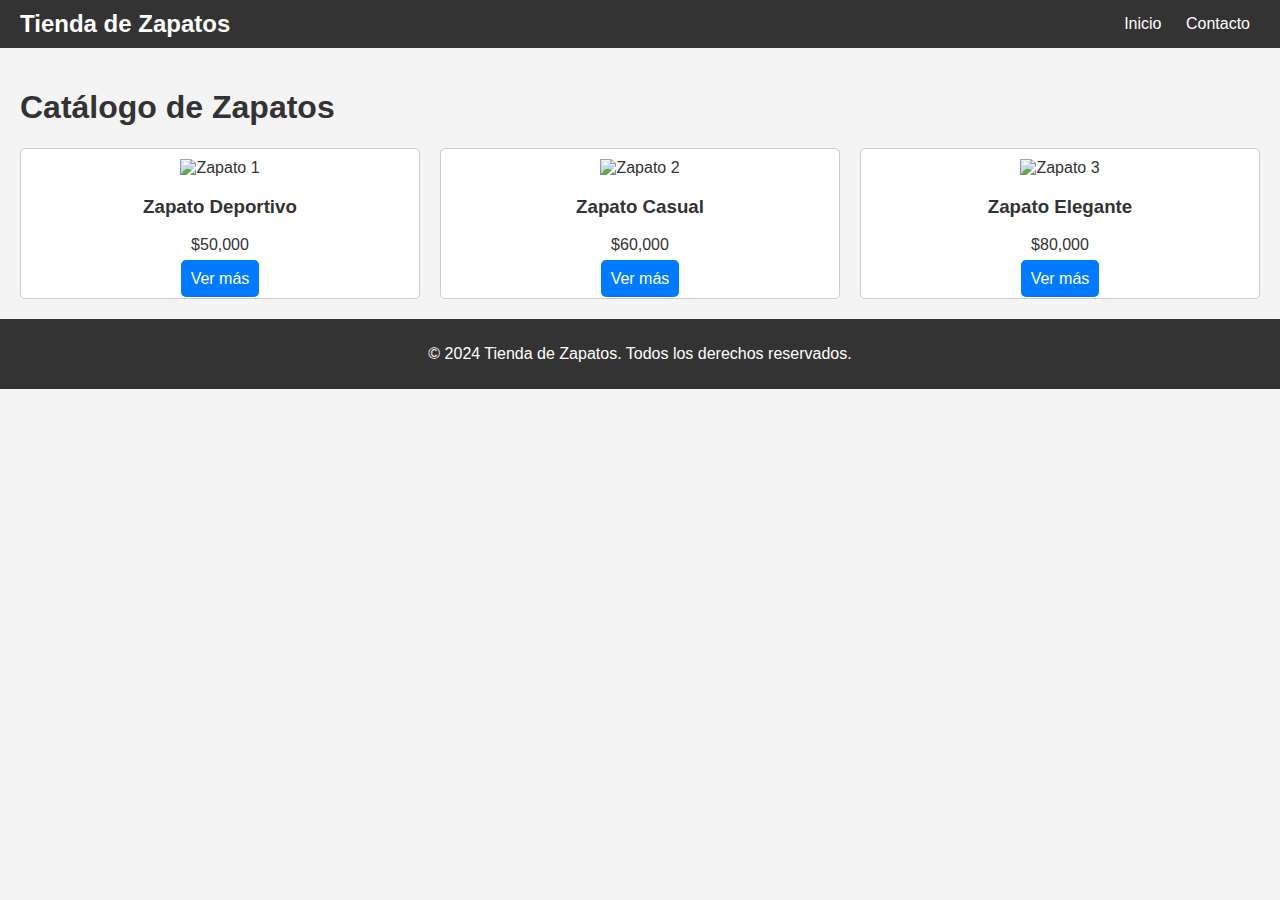
==== index.html @ 7c9fb618 "holi" ====
<!DOCTYPE html>
<html lang="es">
<head>
  <meta charset="UTF-8">
  <meta name="viewport" content="width=device-width, initial-scale=1.0">
  <title>Tienda de Zapatos</title>
  <link rel="stylesheet" href="style.css">
</head>
<body>
  <header>
    <div class="logo">Tienda de Zapatos</div>
    <nav>
      <a href="index.html">Inicio</a>
      <a href="contacto.html">Contacto</a>
    </nav>
  </header>
  <main>
    <h1>Catálogo de Zapatos</h1>
    <div class="product-grid">
      <!-- Producto 1 -->
      <div class="product-card">
        <img src="https://via.placeholder.com/150" alt="Zapato 1">
        <h3>Zapato Deportivo</h3>
        <p>$50,000</p>
        <a href="detalle.html" class="btn">Ver más</a>
      </div>
      <!-- Producto 2 -->
      <div class="product-card">
        <img src="https://via.placeholder.com/150" alt="Zapato 2">
        <h3>Zapato Casual</h3>
        <p>$60,000</p>
        <a href="detalle.html" class="btn">Ver más</a>
      </div>
      <!-- Producto 3 -->
      <div class="product-card">
        <img src="https://via.placeholder.com/150" alt="Zapato 3">
        <h3>Zapato Elegante</h3>
        <p>$80,000</p>
        <a href="detalle.html" class="btn">Ver más</a>
      </div>
    </div>
  </main>
  <footer>
    <p>&copy; 2024 Tienda de Zapatos. Todos los derechos reservados.</p>
  </footer>
</body>
</html>
---- style.css ----
body {
    font-family: Arial, sans-serif;
    margin: 0;
    padding: 0;
    background-color: #f4f4f4;
    color: #333;
  }
  
  header {
    background: #333;
    color: white;
    padding: 10px 20px;
    display: flex;
    justify-content: space-between;
    align-items: center;
  }
  
  header .logo {
    font-size: 24px;
    font-weight: bold;
  }
  
  header nav a {
    color: white;
    margin: 0 10px;
    text-decoration: none;
  }
  
  header nav a:hover {
    text-decoration: underline;
  }
  
  main {
    padding: 20px;
  }
  
  .product-grid {
    display: grid;
    grid-template-columns: repeat(auto-fit, minmax(200px, 1fr));
    gap: 20px;
  }
  
  .product-card {
    background: white;
    border: 1px solid #ccc;
    border-radius: 5px;
    padding: 10px;
    text-align: center;
  }
  
  .product-card img {
    max-width: 100%;
    height: auto;
  }
  
  .product-card .btn {
    background: #007BFF;
    color: white;
    padding: 10px;
    border: none;
    border-radius: 5px;
    text-decoration: none;
    cursor: pointer;
  }
  
  .product-card .btn:hover {
    background: #0056b3;
  }
  
  .product-detail {
    display: flex;
    gap: 20px;
  }
  
  footer {
    background: #333;
    color: white;
    text-align: center;
    padding: 10px 0;
  }
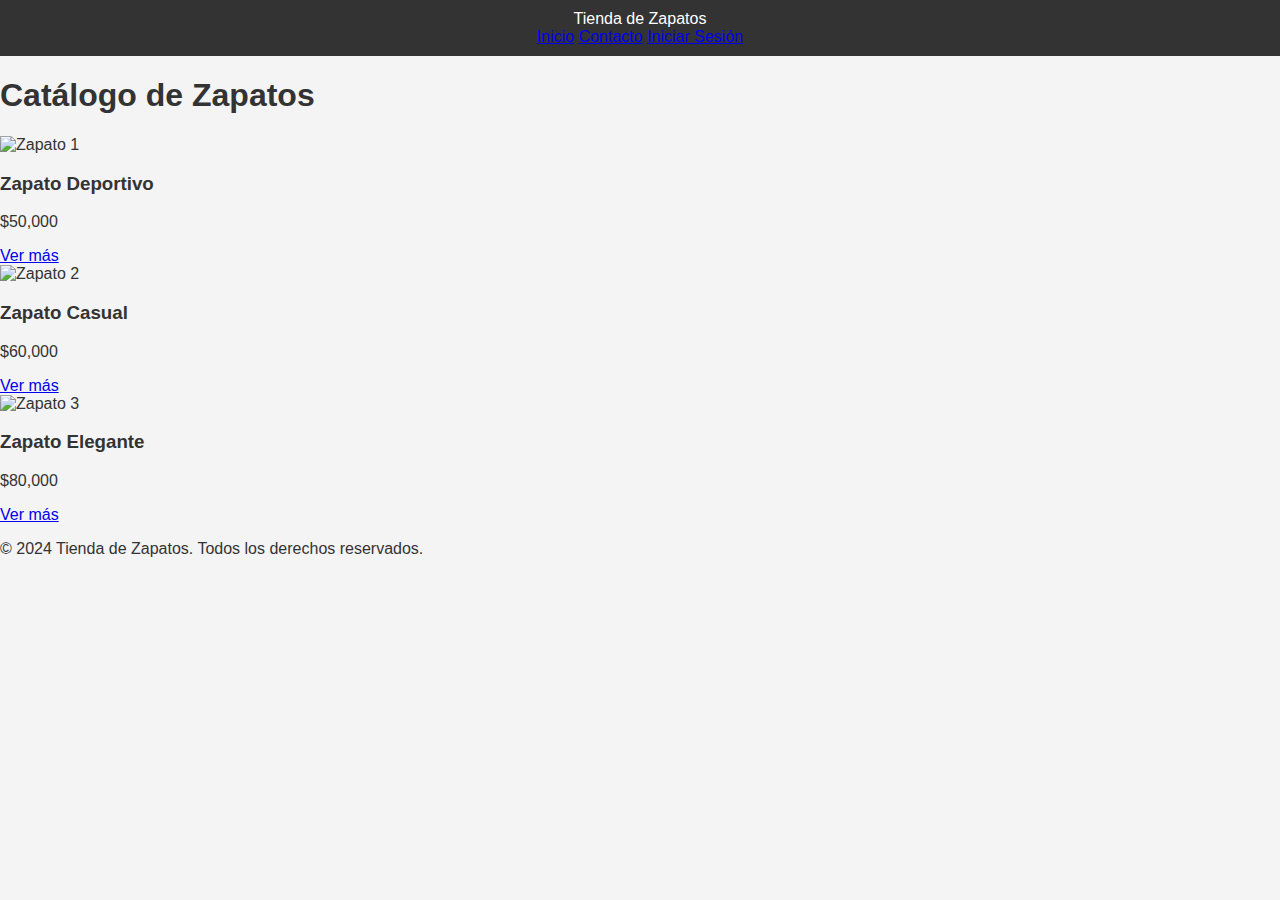
==== commit 1fcf4a0c: "Update index.html" ====
--- a/index.html
+++ b/index.html
@@ -12,6 +12,7 @@
     <nav>
       <a href="index.html">Inicio</a>
       <a href="contacto.html">Contacto</a>
+      <a href="login.html">Iniciar Sesión</a> <!-- Enlace agregado aquí -->
     </nav>
   </header>
   <main>
@@ -45,3 +46,4 @@
   </footer>
 </body>
 </html>
+
--- a/style.css
+++ b/style.css
@@ -9,73 +9,89 @@
   header {
     background: #333;
     color: white;
-    padding: 10px 20px;
-    display: flex;
-    justify-content: space-between;
-    align-items: center;
-  }
-  
-  header .logo {
-    font-size: 24px;
-    font-weight: bold;
-  }
-  
-  header nav a {
-    color: white;
-    margin: 0 10px;
-    text-decoration: none;
-  }
-  
-  header nav a:hover {
-    text-decoration: underline;
-  }
-  
-  main {
-    padding: 20px;
-  }
-  
-  .product-grid {
-    display: grid;
-    grid-template-columns: repeat(auto-fit, minmax(200px, 1fr));
-    gap: 20px;
-  }
-  
-  .product-card {
-    background: white;
-    border: 1px solid #ccc;
-    border-radius: 5px;
-    padding: 10px;
-    text-align: center;
-  }
-  
-  .product-card img {
-    max-width: 100%;
-    height: auto;
-  }
-  
-  .product-card .btn {
-    background: #007BFF;
-    color: white;
-    padding: 10px;
-    border: none;
-    border-radius: 5px;
-    text-decoration: none;
-    cursor: pointer;
-  }
-  
-  .product-card .btn:hover {
-    background: #0056b3;
-  }
-  
-  .product-detail {
-    display: flex;
-    gap: 20px;
-  }
-  
-  footer {
-    background: #333;
+   body {
+  font-family: Arial, sans-serif;
+  margin: 0;
+  padding: 0;
+  background-color: #f4f4f4;
+  color: #333;
+}
+
+header {
+  background: #333;
+  color: white;
+  padding: 10px 20px;
+  display: flex;
+  justify-content: space-between;
+  align-items: center;
+}
+
+header .logo {
+  font-size: 24px;
+  font-weight: bold;
+}
+
+header nav a {
+  color: white;
+  margin: 0 10px;
+  text-decoration: none;
+}
+
+header nav a:hover {
+  text-decoration: underline;
+}
+
+main {
+  padding: 20px;
+}
+
+.product-grid {
+  display: grid;
+  grid-template-columns: repeat(auto-fit, minmax(200px, 1fr));
+  gap: 20px;
+}
+
+.product-card {
+  background: white;
+  border: 1px solid #ccc;
+  border-radius: 5px;
+  padding: 10px;
+  text-align: center;
+}
+
+.product-card img {
+  max-width: 100%;
+  height: auto;
+}
+
+.product-card .btn {
+  background: #007BFF;
+  color: white;
+  padding: 10px;
+  border: none;
+  border-radius: 5px;
+  text-decoration: none;
+  cursor: pointer;
+}
+
+.product-card .btn:hover {
+  background: #0056b3;
+}
+
+.product-detail {
+  display: flex;
+  gap: 20px;
+}
+
+footer {
+  background: #333;
+  color: white;
+  text-align: center;
+  padding: 10px 0;
+}
+
     color: white;
     text-align: center;
     padding: 10px 0;
   }
-  +  
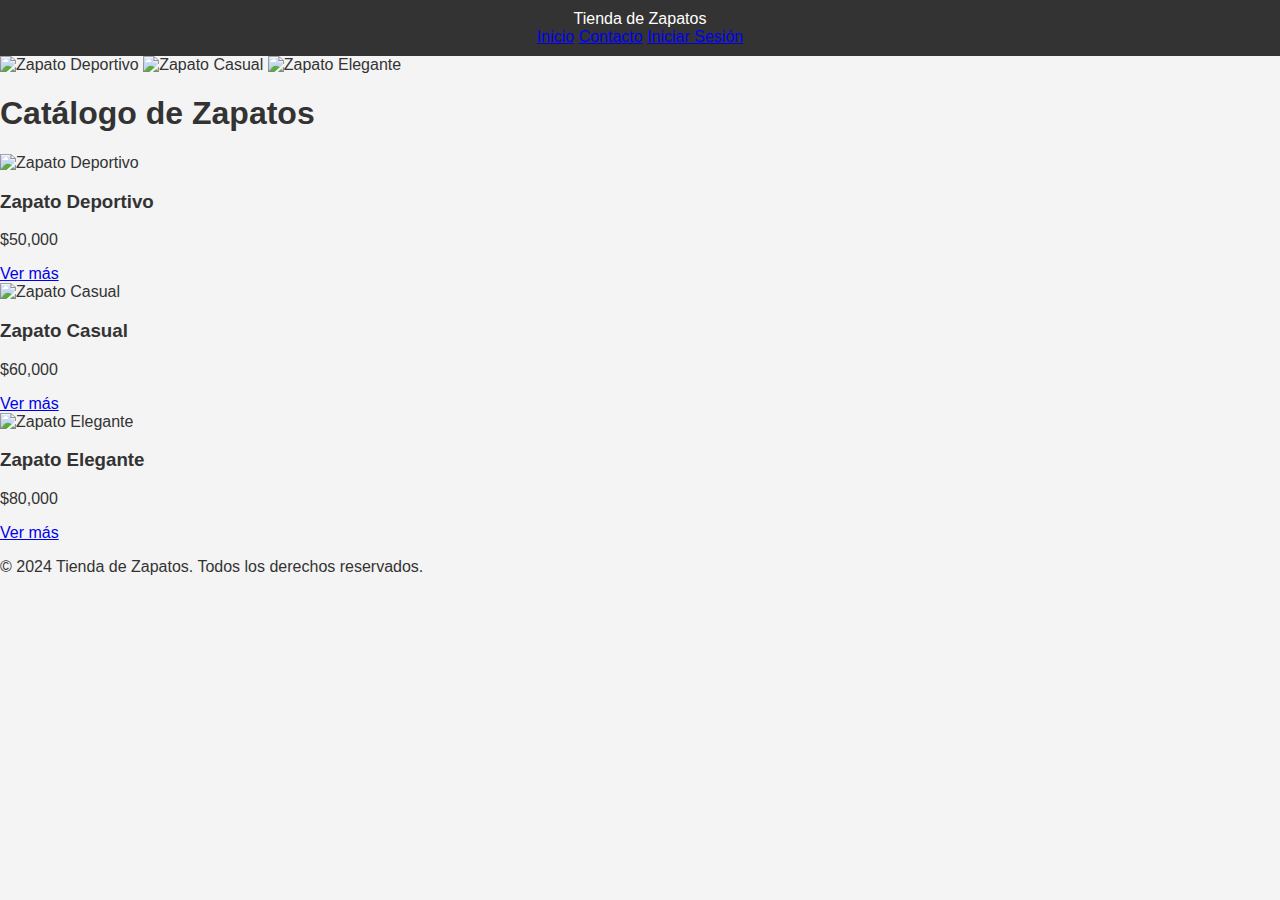
==== commit 2a54a67f: "Update index.html" ====
--- a/index.html
+++ b/index.html
@@ -5,42 +5,59 @@
   <meta name="viewport" content="width=device-width, initial-scale=1.0">
   <title>Tienda de Zapatos</title>
   <link rel="stylesheet" href="style.css">
+  <link href="https://fonts.googleapis.com/css2?family=Poppins:wght@300;400;600&display=swap" rel="stylesheet">
 </head>
 <body>
+  <!-- Encabezado -->
   <header>
     <div class="logo">Tienda de Zapatos</div>
     <nav>
       <a href="index.html">Inicio</a>
       <a href="contacto.html">Contacto</a>
-      <a href="login.html">Iniciar Sesión</a> <!-- Enlace agregado aquí -->
+      <a href="login.html">Iniciar Sesión</a>
     </nav>
   </header>
+
+  <!-- Carrusel -->
   <main>
-    <h1>Catálogo de Zapatos</h1>
-    <div class="product-grid">
-      <!-- Producto 1 -->
-      <div class="product-card">
-        <img src="https://via.placeholder.com/150" alt="Zapato 1">
-        <h3>Zapato Deportivo</h3>
-        <p>$50,000</p>
-        <a href="detalle.html" class="btn">Ver más</a>
-      </div>
-      <!-- Producto 2 -->
-      <div class="product-card">
-        <img src="https://via.placeholder.com/150" alt="Zapato 2">
-        <h3>Zapato Casual</h3>
-        <p>$60,000</p>
-        <a href="detalle.html" class="btn">Ver más</a>
-      </div>
-      <!-- Producto 3 -->
-      <div class="product-card">
-        <img src="https://via.placeholder.com/150" alt="Zapato 3">
-        <h3>Zapato Elegante</h3>
-        <p>$80,000</p>
-        <a href="detalle.html" class="btn">Ver más</a>
+    <div class="carousel">
+      <div class="carousel-images">
+        <img src="zapatos1.jpg" alt="Zapato Deportivo">
+        <img src="zapatos2.jpg" alt="Zapato Casual">
+        <img src="zapatos3.jpg" alt="Zapato Elegante">
       </div>
     </div>
+
+    <!-- Catálogo de productos -->
+    <section class="catalogo">
+      <h1>Catálogo de Zapatos</h1>
+      <div class="product-grid">
+        <!-- Producto 1 -->
+        <div class="product-card">
+          <img src="https://via.placeholder.com/300" alt="Zapato Deportivo">
+          <h3>Zapato Deportivo</h3>
+          <p>$50,000</p>
+          <a href="detalle.html" class="btn">Ver más</a>
+        </div>
+        <!-- Producto 2 -->
+        <div class="product-card">
+          <img src="https://via.placeholder.com/300" alt="Zapato Casual">
+          <h3>Zapato Casual</h3>
+          <p>$60,000</p>
+          <a href="detalle.html" class="btn">Ver más</a>
+        </div>
+        <!-- Producto 3 -->
+        <div class="product-card">
+          <img src="https://via.placeholder.com/300" alt="Zapato Elegante">
+          <h3>Zapato Elegante</h3>
+          <p>$80,000</p>
+          <a href="detalle.html" class="btn">Ver más</a>
+        </div>
+      </div>
+    </section>
   </main>
+
+  <!-- Pie de página -->
   <footer>
     <p>&copy; 2024 Tienda de Zapatos. Todos los derechos reservados.</p>
   </footer>
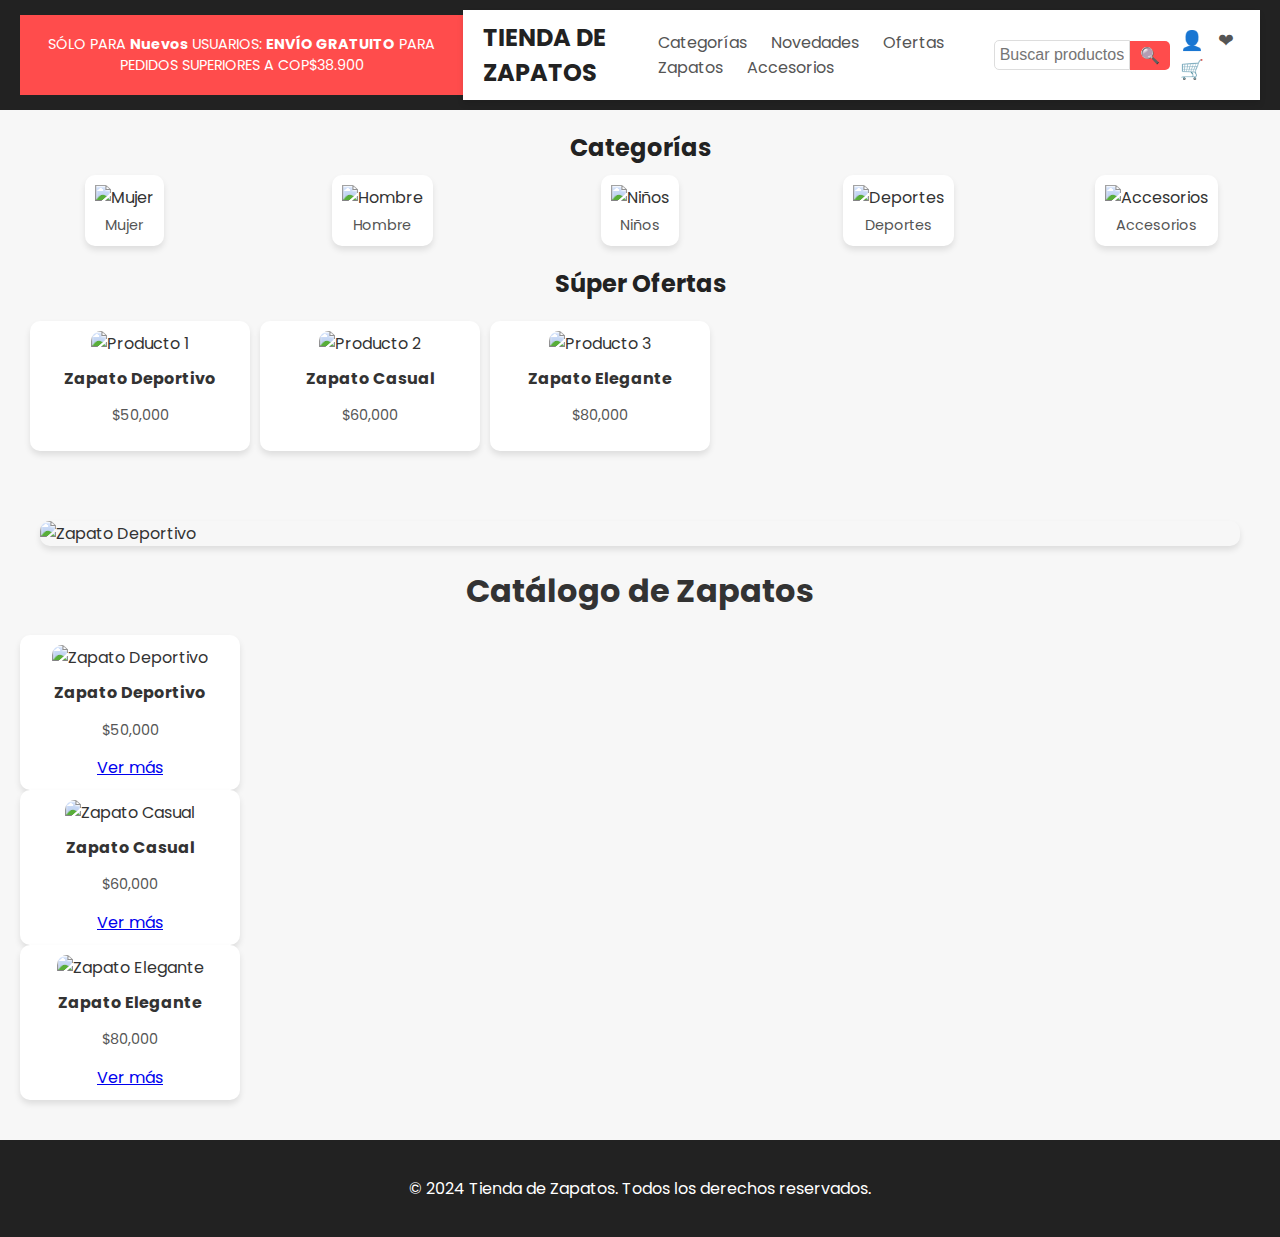
==== commit 00477118: "Update index.html" ====
--- a/index.html
+++ b/index.html
@@ -10,13 +10,75 @@
 <body>
   <!-- Encabezado -->
   <header>
-    <div class="logo">Tienda de Zapatos</div>
-    <nav>
-      <a href="index.html">Inicio</a>
-      <a href="contacto.html">Contacto</a>
-      <a href="login.html">Iniciar Sesión</a>
-    </nav>
+    <div class="header-top">
+      <p>SÓLO PARA <span>Nuevos</span> USUARIOS: <strong>ENVÍO GRATUITO</strong> PARA PEDIDOS SUPERIORES A COP$38.900</p>
+    </div>
+    <div class="header-main">
+      <div class="logo">Tienda de Zapatos</div>
+      <nav>
+        <a href="#">Categorías</a>
+        <a href="#">Novedades</a>
+        <a href="#">Ofertas</a>
+        <a href="#">Zapatos</a>
+        <a href="#">Accesorios</a>
+      </nav>
+      <div class="search-bar">
+        <input type="text" placeholder="Buscar productos...">
+        <button>🔍</button>
+      </div>
+      <div class="user-actions">
+        <a href="login.html">👤</a>
+        <a href="#">❤</a>
+        <a href="#">🛒</a>
+      </div>
+    </div>
   </header>
+  <section class="categories">
+    <h2>Categorías</h2>
+    <div class="category-grid">
+      <div class="category-item">
+        <img src="https://via.placeholder.com/100" alt="Mujer">
+        <p>Mujer</p>
+      </div>
+      <div class="category-item">
+        <img src="https://via.placeholder.com/100" alt="Hombre">
+        <p>Hombre</p>
+      </div>
+      <div class="category-item">
+        <img src="https://via.placeholder.com/100" alt="Niños">
+        <p>Niños</p>
+      </div>
+      <div class="category-item">
+        <img src="https://via.placeholder.com/100" alt="Deportes">
+        <p>Deportes</p>
+      </div>
+      <div class="category-item">
+        <img src="https://via.placeholder.com/100" alt="Accesorios">
+        <p>Accesorios</p>
+      </div>
+    </div>
+  </section>
+  <section class="featured">
+    <h2>Súper Ofertas</h2>
+    <div class="featured-carousel">
+      <div class="product-card">
+        <img src="https://via.placeholder.com/200" alt="Producto 1">
+        <h3>Zapato Deportivo</h3>
+        <p>$50,000</p>
+      </div>
+      <div class="product-card">
+        <img src="https://via.placeholder.com/200" alt="Producto 2">
+        <h3>Zapato Casual</h3>
+        <p>$60,000</p>
+      </div>
+      <div class="product-card">
+        <img src="https://via.placeholder.com/200" alt="Producto 3">
+        <h3>Zapato Elegante</h3>
+        <p>$80,000</p>
+      </div>
+    </div>
+  </section>
+  
 
   <!-- Carrusel -->
   <main>
@@ -63,4 +125,3 @@
   </footer>
 </body>
 </html>
-
--- a/style.css
+++ b/style.css
@@ -1,24 +1,14 @@
+/* General */
 body {
-    font-family: Arial, sans-serif;
-    margin: 0;
-    padding: 0;
-    background-color: #f4f4f4;
-    color: #333;
-  }
-  
-  header {
-    background: #333;
-    color: white;
-   body {
-  font-family: Arial, sans-serif;
+  font-family: 'Poppins', sans-serif;
   margin: 0;
   padding: 0;
-  background-color: #f4f4f4;
+  background-color: #f7f7f7; /* Fondo gris claro */
   color: #333;
 }
 
 header {
-  background: #333;
+  background-color: #222;
   color: white;
   padding: 10px 20px;
   display: flex;
@@ -27,71 +17,300 @@
 }
 
 header .logo {
-  font-size: 24px;
+  font-size: 1.5rem;
   font-weight: bold;
+  text-transform: uppercase;
 }
 
 header nav a {
   color: white;
+  text-decoration: none;
+  margin-left: 20px;
+  font-size: 1rem;
+  transition: color 0.3s ease;
+}
+
+header nav a:hover {
+  color: #ff4081; /* Color rosa vibrante */
+}
+
+main {
+  padding: 20px;
+}
+
+h1, h2 {
+  text-align: center;
+  margin-bottom: 20px;
+}
+
+/* Botones */
+button {
+  background-color: #ff4081;
+  color: white;
+  border: none;
+  padding: 10px 20px;
+  font-size: 1rem;
+  border-radius: 5px;
+  cursor: pointer;
+  transition: background-color 0.3s ease;
+}
+
+button:hover {
+  background-color: #e83770;
+}
+
+/* Tablas */
+table {
+  width: 100%;
+  border-collapse: collapse;
+  margin: 20px 0;
+  box-shadow: 0px 4px 6px rgba(0, 0, 0, 0.1);
+}
+
+table th, table td {
+  padding: 10px 15px;
+  text-align: left;
+  border-bottom: 1px solid #ddd;
+}
+
+table th {
+  background-color: #ff4081;
+  color: white;
+  text-transform: uppercase;
+}
+
+table tr:hover {
+  background-color: #f5f5f5;
+}
+
+/* Inputs */
+input[type="text"], input[type="email"], input[type="password"] {
+  width: 100%;
+  padding: 10px;
+  margin: 10px 0;
+  border: 1px solid #ddd;
+  border-radius: 5px;
+}
+
+input:focus {
+  border-color: #ff4081;
+  outline: none;
+}
+
+/* Footer */
+footer {
+  background-color: #222;
+  color: white;
+  text-align: center;
+  padding: 20px 0;
+  margin-top: 20px;
+}
+.carousel {
+  width: 100%;
+  max-width: 1200px;
+  margin: 20px auto;
+  overflow: hidden;
+  border-radius: 10px;
+  box-shadow: 0px 4px 6px rgba(0, 0, 0, 0.1);
+}
+
+.carousel-images {
+  display: flex;
+  animation: slide 10s infinite;
+}
+
+.carousel-images img {
+  width: 100%;
+  flex-shrink: 0;
+}
+
+@keyframes slide {
+  0%, 33% {
+    transform: translateX(0);
+  }
+  34%, 66% {
+    transform: translateX(-100%);
+  }
+  67%, 100% {
+    transform: translateX(-200%);
+  }
+}
+.productos-container {
+  display: grid;
+  grid-template-columns: repeat(auto-fit, minmax(250px, 1fr));
+  gap: 20px;
+  margin: 20px 0;
+}
+
+.producto-card {
+  background-color: white;
+  border-radius: 10px;
+  box-shadow: 0px 4px 6px rgba(0, 0, 0, 0.1);
+  text-align: center;
+  padding: 20px;
+  transition: transform 0.3s ease;
+}
+
+.producto-card img {
+  width: 100%;
+  height: auto;
+  border-radius: 10px;
+}
+
+.producto-card:hover {
+  transform: translateY(-10px);
+}
+/* Header */
+.header-top {
+  background-color: #ff4c4c;
+  color: white;
+  text-align: center;
+  padding: 5px;
+  font-size: 0.9rem;
+}
+
+.header-top span {
+  font-weight: bold;
+}
+
+.header-top strong {
+  text-transform: uppercase;
+}
+
+.header-main {
+  display: flex;
+  justify-content: space-between;
+  align-items: center;
+  padding: 10px 20px;
+  background-color: white;
+  box-shadow: 0px 4px 6px rgba(0, 0, 0, 0.1);
+}
+
+.header-main .logo {
+  font-size: 1.5rem;
+  font-weight: bold;
+  color: #222;
+}
+
+.header-main nav a {
   margin: 0 10px;
   text-decoration: none;
-}
-
-header nav a:hover {
-  text-decoration: underline;
-}
-
-main {
-  padding: 20px;
-}
-
-.product-grid {
+  color: #555;
+  font-size: 1rem;
+}
+
+.header-main nav a:hover {
+  color: #ff4c4c;
+}
+
+.search-bar {
+  display: flex;
+  align-items: center;
+}
+
+.search-bar input {
+  padding: 5px;
+  font-size: 1rem;
+  border: 1px solid #ddd;
+  border-radius: 5px 0 0 5px;
+}
+
+.search-bar button {
+  background-color: #ff4c4c;
+  color: white;
+  border: none;
+  padding: 5px 10px;
+  border-radius: 0 5px 5px 0;
+  cursor: pointer;
+}
+
+.user-actions a {
+  margin-left: 10px;
+  font-size: 1.2rem;
+  color: #555;
+  text-decoration: none;
+}
+
+.user-actions a:hover {
+  color: #ff4c4c;
+}
+.categories {
+  text-align: center;
+  margin: 20px 0;
+}
+
+.categories h2 {
+  font-size: 1.5rem;
+  margin-bottom: 10px;
+  color: #222;
+}
+
+.category-grid {
   display: grid;
-  grid-template-columns: repeat(auto-fit, minmax(200px, 1fr));
-  gap: 20px;
+  grid-template-columns: repeat(auto-fit, minmax(100px, 1fr));
+  gap: 10px;
+  justify-items: center;
+}
+
+.category-item {
+  text-align: center;
+  padding: 10px;
+  background-color: white;
+  border-radius: 10px;
+  box-shadow: 0px 4px 6px rgba(0, 0, 0, 0.1);
+}
+
+.category-item img {
+  width: 80px;
+  height: 80px;
+  margin-bottom: 5px;
+}
+
+.category-item p {
+  margin: 0;
+  font-size: 0.9rem;
+  color: #555;
+}
+.featured {
+  margin: 20px;
+}
+
+.featured h2 {
+  font-size: 1.5rem;
+  text-align: center;
+  margin-bottom: 10px;
+  color: #222;
+}
+
+.featured-carousel {
+  display: flex;
+  overflow-x: scroll;
+  gap: 10px;
+  padding: 10px;
+  scroll-behavior: smooth;
 }
 
 .product-card {
-  background: white;
-  border: 1px solid #ccc;
-  border-radius: 5px;
+  flex: 0 0 auto;
+  width: 200px;
+  text-align: center;
+  background-color: white;
+  border-radius: 10px;
+  box-shadow: 0px 4px 6px rgba(0, 0, 0, 0.1);
   padding: 10px;
-  text-align: center;
 }
 
 .product-card img {
-  max-width: 100%;
-  height: auto;
-}
-
-.product-card .btn {
-  background: #007BFF;
-  color: white;
-  padding: 10px;
-  border: none;
-  border-radius: 5px;
-  text-decoration: none;
-  cursor: pointer;
-}
-
-.product-card .btn:hover {
-  background: #0056b3;
-}
-
-.product-detail {
-  display: flex;
-  gap: 20px;
-}
-
-footer {
-  background: #333;
-  color: white;
-  text-align: center;
-  padding: 10px 0;
-}
-
-    color: white;
-    text-align: center;
-    padding: 10px 0;
-  }
-  
+  width: 100%;
+  border-radius: 10px;
+}
+
+.product-card h3 {
+  font-size: 1rem;
+  margin: 10px 0;
+}
+
+.product-card p {
+  font-size: 0.9rem;
+  color: #555;
+}
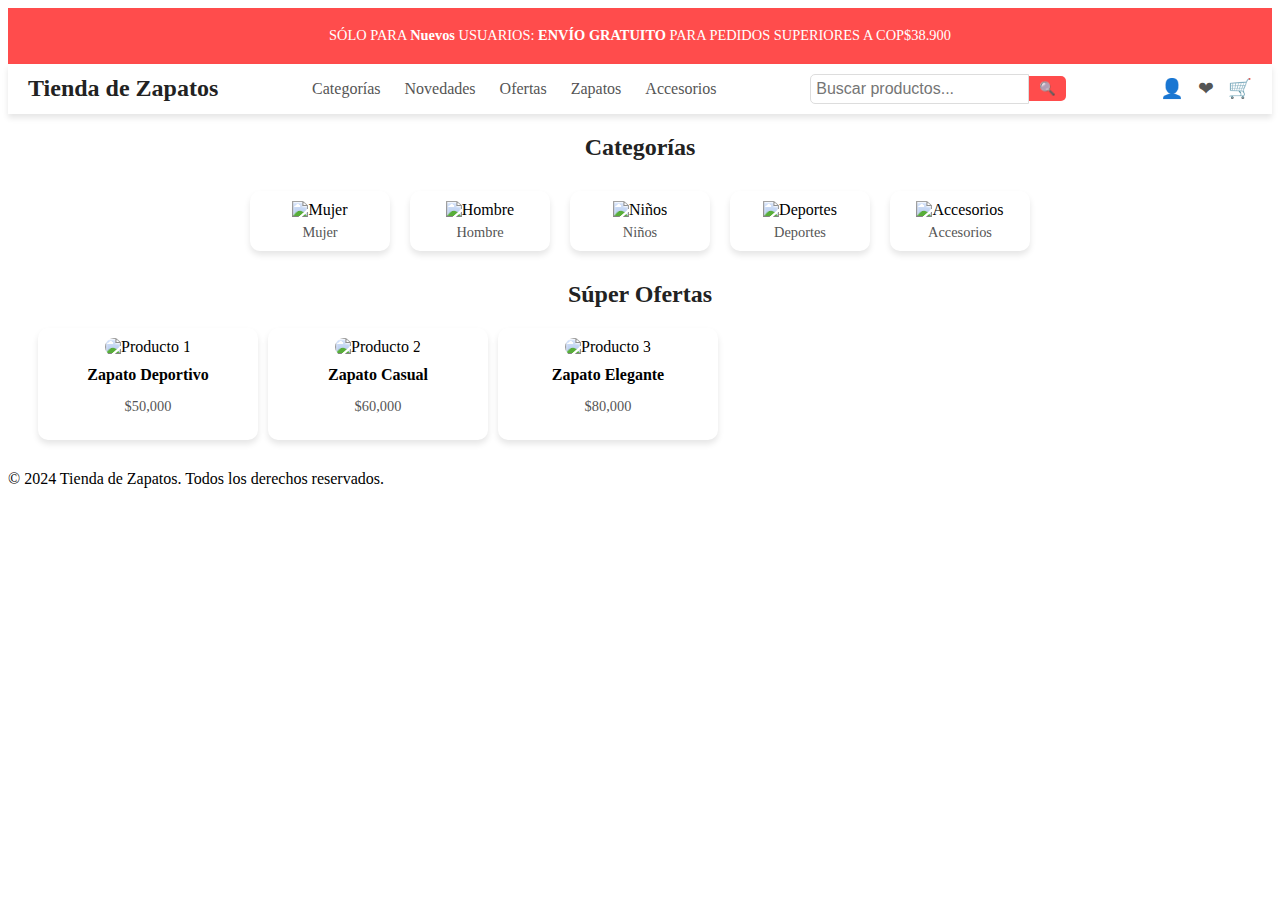
==== commit b2fe6b01: "Update index.html" ====
--- a/index.html
+++ b/index.html
@@ -5,10 +5,8 @@
   <meta name="viewport" content="width=device-width, initial-scale=1.0">
   <title>Tienda de Zapatos</title>
   <link rel="stylesheet" href="style.css">
-  <link href="https://fonts.googleapis.com/css2?family=Poppins:wght@300;400;600&display=swap" rel="stylesheet">
 </head>
 <body>
-  <!-- Encabezado -->
   <header>
     <div class="header-top">
       <p>SÓLO PARA <span>Nuevos</span> USUARIOS: <strong>ENVÍO GRATUITO</strong> PARA PEDIDOS SUPERIORES A COP$38.900</p>
@@ -33,93 +31,56 @@
       </div>
     </div>
   </header>
-  <section class="categories">
-    <h2>Categorías</h2>
-    <div class="category-grid">
-      <div class="category-item">
-        <img src="https://via.placeholder.com/100" alt="Mujer">
-        <p>Mujer</p>
+
+  <main>
+    <section class="categories">
+      <h2>Categorías</h2>
+      <div class="category-grid">
+        <div class="category-item">
+          <img src="https://via.placeholder.com/100" alt="Mujer">
+          <p>Mujer</p>
+        </div>
+        <div class="category-item">
+          <img src="https://via.placeholder.com/100" alt="Hombre">
+          <p>Hombre</p>
+        </div>
+        <div class="category-item">
+          <img src="https://via.placeholder.com/100" alt="Niños">
+          <p>Niños</p>
+        </div>
+        <div class="category-item">
+          <img src="https://via.placeholder.com/100" alt="Deportes">
+          <p>Deportes</p>
+        </div>
+        <div class="category-item">
+          <img src="https://via.placeholder.com/100" alt="Accesorios">
+          <p>Accesorios</p>
+        </div>
       </div>
-      <div class="category-item">
-        <img src="https://via.placeholder.com/100" alt="Hombre">
-        <p>Hombre</p>
-      </div>
-      <div class="category-item">
-        <img src="https://via.placeholder.com/100" alt="Niños">
-        <p>Niños</p>
-      </div>
-      <div class="category-item">
-        <img src="https://via.placeholder.com/100" alt="Deportes">
-        <p>Deportes</p>
-      </div>
-      <div class="category-item">
-        <img src="https://via.placeholder.com/100" alt="Accesorios">
-        <p>Accesorios</p>
-      </div>
-    </div>
-  </section>
-  <section class="featured">
-    <h2>Súper Ofertas</h2>
-    <div class="featured-carousel">
-      <div class="product-card">
-        <img src="https://via.placeholder.com/200" alt="Producto 1">
-        <h3>Zapato Deportivo</h3>
-        <p>$50,000</p>
-      </div>
-      <div class="product-card">
-        <img src="https://via.placeholder.com/200" alt="Producto 2">
-        <h3>Zapato Casual</h3>
-        <p>$60,000</p>
-      </div>
-      <div class="product-card">
-        <img src="https://via.placeholder.com/200" alt="Producto 3">
-        <h3>Zapato Elegante</h3>
-        <p>$80,000</p>
-      </div>
-    </div>
-  </section>
-  
+    </section>
 
-  <!-- Carrusel -->
-  <main>
-    <div class="carousel">
-      <div class="carousel-images">
-        <img src="zapatos1.jpg" alt="Zapato Deportivo">
-        <img src="zapatos2.jpg" alt="Zapato Casual">
-        <img src="zapatos3.jpg" alt="Zapato Elegante">
-      </div>
-    </div>
-
-    <!-- Catálogo de productos -->
-    <section class="catalogo">
-      <h1>Catálogo de Zapatos</h1>
-      <div class="product-grid">
-        <!-- Producto 1 -->
+    <section class="featured">
+      <h2>Súper Ofertas</h2>
+      <div class="featured-carousel">
         <div class="product-card">
-          <img src="https://via.placeholder.com/300" alt="Zapato Deportivo">
+          <img src="https://via.placeholder.com/200" alt="Producto 1">
           <h3>Zapato Deportivo</h3>
           <p>$50,000</p>
-          <a href="detalle.html" class="btn">Ver más</a>
         </div>
-        <!-- Producto 2 -->
         <div class="product-card">
-          <img src="https://via.placeholder.com/300" alt="Zapato Casual">
+          <img src="https://via.placeholder.com/200" alt="Producto 2">
           <h3>Zapato Casual</h3>
           <p>$60,000</p>
-          <a href="detalle.html" class="btn">Ver más</a>
         </div>
-        <!-- Producto 3 -->
         <div class="product-card">
-          <img src="https://via.placeholder.com/300" alt="Zapato Elegante">
+          <img src="https://via.placeholder.com/200" alt="Producto 3">
           <h3>Zapato Elegante</h3>
           <p>$80,000</p>
-          <a href="detalle.html" class="btn">Ver más</a>
         </div>
       </div>
     </section>
   </main>
 
-  <!-- Pie de página -->
   <footer>
     <p>&copy; 2024 Tienda de Zapatos. Todos los derechos reservados.</p>
   </footer>
--- a/style.css
+++ b/style.css
@@ -1,165 +1,3 @@
-/* General */
-body {
-  font-family: 'Poppins', sans-serif;
-  margin: 0;
-  padding: 0;
-  background-color: #f7f7f7; /* Fondo gris claro */
-  color: #333;
-}
-
-header {
-  background-color: #222;
-  color: white;
-  padding: 10px 20px;
-  display: flex;
-  justify-content: space-between;
-  align-items: center;
-}
-
-header .logo {
-  font-size: 1.5rem;
-  font-weight: bold;
-  text-transform: uppercase;
-}
-
-header nav a {
-  color: white;
-  text-decoration: none;
-  margin-left: 20px;
-  font-size: 1rem;
-  transition: color 0.3s ease;
-}
-
-header nav a:hover {
-  color: #ff4081; /* Color rosa vibrante */
-}
-
-main {
-  padding: 20px;
-}
-
-h1, h2 {
-  text-align: center;
-  margin-bottom: 20px;
-}
-
-/* Botones */
-button {
-  background-color: #ff4081;
-  color: white;
-  border: none;
-  padding: 10px 20px;
-  font-size: 1rem;
-  border-radius: 5px;
-  cursor: pointer;
-  transition: background-color 0.3s ease;
-}
-
-button:hover {
-  background-color: #e83770;
-}
-
-/* Tablas */
-table {
-  width: 100%;
-  border-collapse: collapse;
-  margin: 20px 0;
-  box-shadow: 0px 4px 6px rgba(0, 0, 0, 0.1);
-}
-
-table th, table td {
-  padding: 10px 15px;
-  text-align: left;
-  border-bottom: 1px solid #ddd;
-}
-
-table th {
-  background-color: #ff4081;
-  color: white;
-  text-transform: uppercase;
-}
-
-table tr:hover {
-  background-color: #f5f5f5;
-}
-
-/* Inputs */
-input[type="text"], input[type="email"], input[type="password"] {
-  width: 100%;
-  padding: 10px;
-  margin: 10px 0;
-  border: 1px solid #ddd;
-  border-radius: 5px;
-}
-
-input:focus {
-  border-color: #ff4081;
-  outline: none;
-}
-
-/* Footer */
-footer {
-  background-color: #222;
-  color: white;
-  text-align: center;
-  padding: 20px 0;
-  margin-top: 20px;
-}
-.carousel {
-  width: 100%;
-  max-width: 1200px;
-  margin: 20px auto;
-  overflow: hidden;
-  border-radius: 10px;
-  box-shadow: 0px 4px 6px rgba(0, 0, 0, 0.1);
-}
-
-.carousel-images {
-  display: flex;
-  animation: slide 10s infinite;
-}
-
-.carousel-images img {
-  width: 100%;
-  flex-shrink: 0;
-}
-
-@keyframes slide {
-  0%, 33% {
-    transform: translateX(0);
-  }
-  34%, 66% {
-    transform: translateX(-100%);
-  }
-  67%, 100% {
-    transform: translateX(-200%);
-  }
-}
-.productos-container {
-  display: grid;
-  grid-template-columns: repeat(auto-fit, minmax(250px, 1fr));
-  gap: 20px;
-  margin: 20px 0;
-}
-
-.producto-card {
-  background-color: white;
-  border-radius: 10px;
-  box-shadow: 0px 4px 6px rgba(0, 0, 0, 0.1);
-  text-align: center;
-  padding: 20px;
-  transition: transform 0.3s ease;
-}
-
-.producto-card img {
-  width: 100%;
-  height: auto;
-  border-radius: 10px;
-}
-
-.producto-card:hover {
-  transform: translateY(-10px);
-}
 /* Header */
 .header-top {
   background-color: #ff4c4c;
@@ -234,6 +72,8 @@
 .user-actions a:hover {
   color: #ff4c4c;
 }
+
+/* Categorías */
 .categories {
   text-align: center;
   margin: 20px 0;
@@ -241,15 +81,17 @@
 
 .categories h2 {
   font-size: 1.5rem;
-  margin-bottom: 10px;
+  margin-bottom: 20px;
   color: #222;
 }
 
 .category-grid {
-  display: grid;
-  grid-template-columns: repeat(auto-fit, minmax(100px, 1fr));
-  gap: 10px;
-  justify-items: center;
+  display: flex; /* Cambia de grid a flexbox */
+  flex-wrap: nowrap; /* Evita que los elementos bajen */
+  justify-content: center; /* Centra los elementos horizontalmente */
+  gap: 20px; /* Espaciado entre elementos */
+  overflow-x: auto; /* Permite desplazamiento horizontal si hay muchos elementos */
+  padding: 10px;
 }
 
 .category-item {
@@ -258,11 +100,12 @@
   background-color: white;
   border-radius: 10px;
   box-shadow: 0px 4px 6px rgba(0, 0, 0, 0.1);
+  min-width: 120px; /* Asegura un tamaño mínimo para los elementos */
 }
 
 .category-item img {
-  width: 80px;
-  height: 80px;
+  width: 100px;
+  height: 100px;
   margin-bottom: 5px;
 }
 
@@ -271,6 +114,8 @@
   font-size: 0.9rem;
   color: #555;
 }
+
+/* Ofertas */
 .featured {
   margin: 20px;
 }
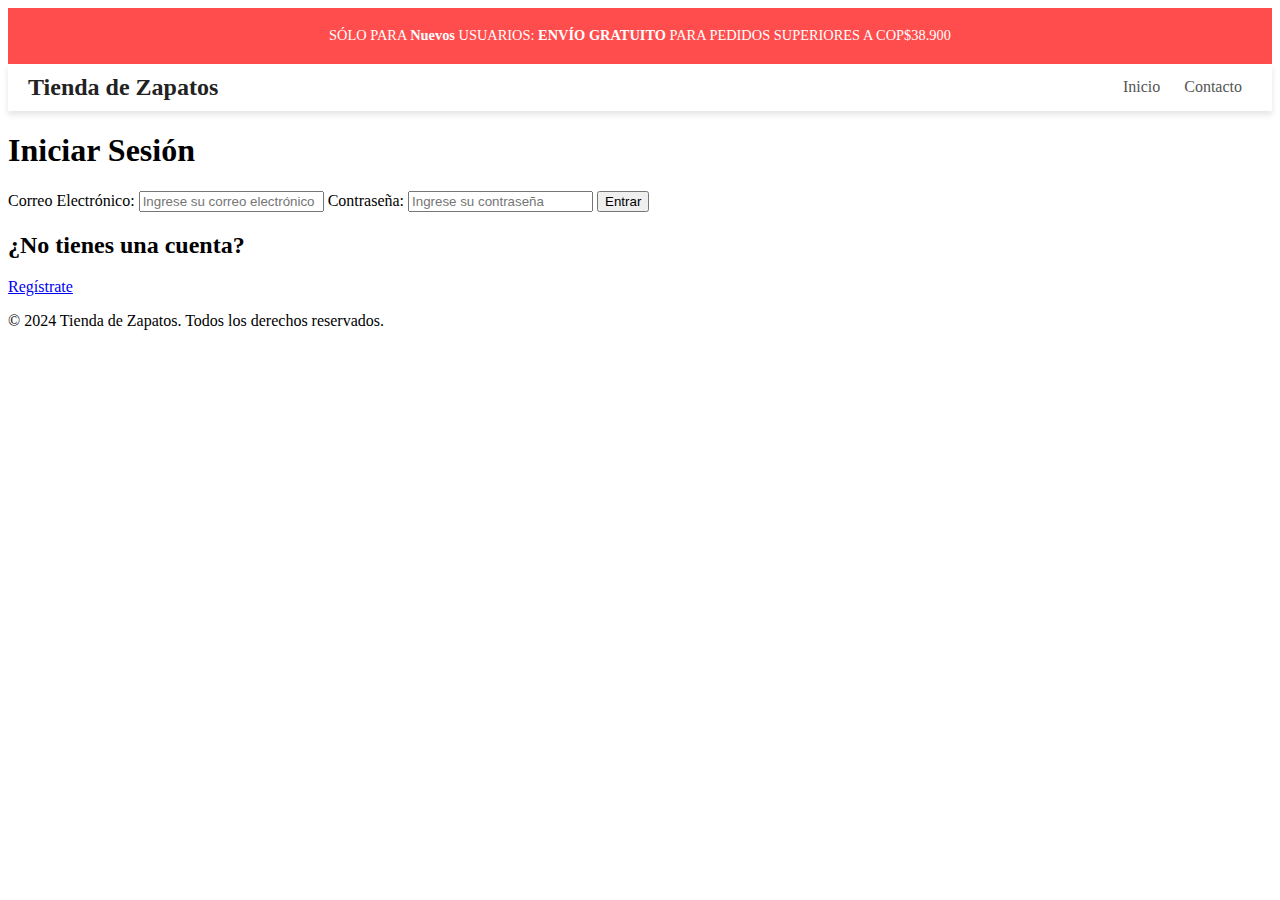
==== commit f37ae302: "Update index.html" ====
--- a/index.html
+++ b/index.html
@@ -3,7 +3,7 @@
 <head>
   <meta charset="UTF-8">
   <meta name="viewport" content="width=device-width, initial-scale=1.0">
-  <title>Tienda de Zapatos</title>
+  <title>Iniciar Sesión</title>
   <link rel="stylesheet" href="style.css">
 </head>
 <body>
@@ -14,71 +14,30 @@
     <div class="header-main">
       <div class="logo">Tienda de Zapatos</div>
       <nav>
-        <a href="#">Categorías</a>
-        <a href="#">Novedades</a>
-        <a href="#">Ofertas</a>
-        <a href="#">Zapatos</a>
-        <a href="#">Accesorios</a>
+        <a href="index.html">Inicio</a>
+        <a href="contacto.html">Contacto</a>
       </nav>
-      <div class="search-bar">
-        <input type="text" placeholder="Buscar productos...">
-        <button>🔍</button>
-      </div>
-      <div class="user-actions">
-        <a href="login.html">👤</a>
-        <a href="#">❤</a>
-        <a href="#">🛒</a>
-      </div>
     </div>
   </header>
 
   <main>
-    <section class="categories">
-      <h2>Categorías</h2>
-      <div class="category-grid">
-        <div class="category-item">
-          <img src="https://via.placeholder.com/100" alt="Mujer">
-          <p>Mujer</p>
-        </div>
-        <div class="category-item">
-          <img src="https://via.placeholder.com/100" alt="Hombre">
-          <p>Hombre</p>
-        </div>
-        <div class="category-item">
-          <img src="https://via.placeholder.com/100" alt="Niños">
-          <p>Niños</p>
-        </div>
-        <div class="category-item">
-          <img src="https://via.placeholder.com/100" alt="Deportes">
-          <p>Deportes</p>
-        </div>
-        <div class="category-item">
-          <img src="https://via.placeholder.com/100" alt="Accesorios">
-          <p>Accesorios</p>
-        </div>
+    <div class="login-container">
+      <h1>Iniciar Sesión</h1>
+      <form id="loginForm">
+        <label for="email">Correo Electrónico:</label>
+        <input type="email" id="email" required placeholder="Ingrese su correo electrónico">
+
+        <label for="password">Contraseña:</label>
+        <input type="password" id="password" required placeholder="Ingrese su contraseña">
+
+        <button type="submit">Entrar</button>
+      </form>
+
+      <div class="register-container">
+        <h2>¿No tienes una cuenta?</h2>
+        <a href="register.html" class="btn-register">Regístrate</a>
       </div>
-    </section>
-
-    <section class="featured">
-      <h2>Súper Ofertas</h2>
-      <div class="featured-carousel">
-        <div class="product-card">
-          <img src="https://via.placeholder.com/200" alt="Producto 1">
-          <h3>Zapato Deportivo</h3>
-          <p>$50,000</p>
-        </div>
-        <div class="product-card">
-          <img src="https://via.placeholder.com/200" alt="Producto 2">
-          <h3>Zapato Casual</h3>
-          <p>$60,000</p>
-        </div>
-        <div class="product-card">
-          <img src="https://via.placeholder.com/200" alt="Producto 3">
-          <h3>Zapato Elegante</h3>
-          <p>$80,000</p>
-        </div>
-      </div>
-    </section>
+    </div>
   </main>
 
   <footer>
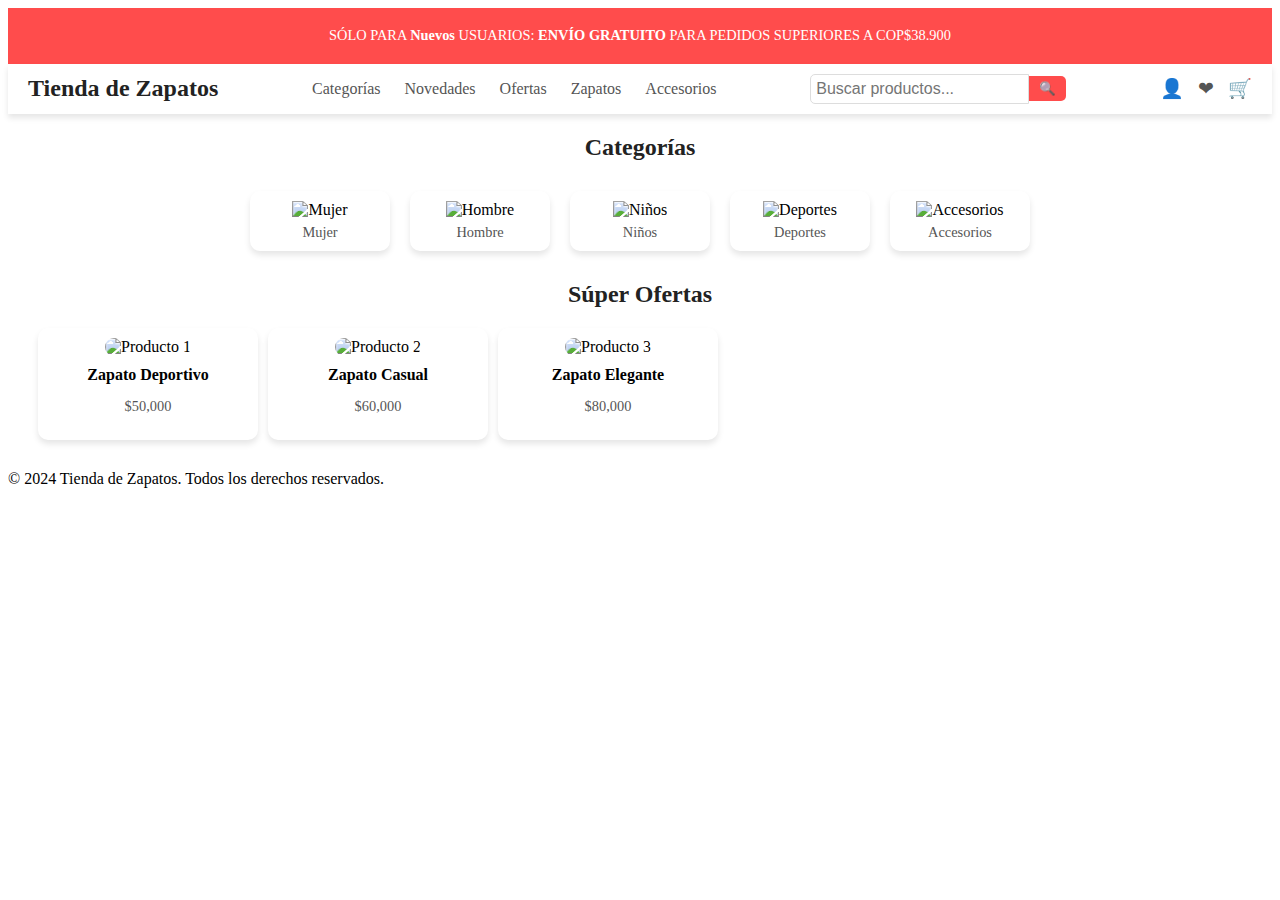
==== commit 83891cdd: "Update index.html" ====
--- a/index.html
+++ b/index.html
@@ -3,7 +3,7 @@
 <head>
   <meta charset="UTF-8">
   <meta name="viewport" content="width=device-width, initial-scale=1.0">
-  <title>Iniciar Sesión</title>
+  <title>Tienda de Zapatos</title>
   <link rel="stylesheet" href="style.css">
 </head>
 <body>
@@ -14,30 +14,71 @@
     <div class="header-main">
       <div class="logo">Tienda de Zapatos</div>
       <nav>
-        <a href="index.html">Inicio</a>
-        <a href="contacto.html">Contacto</a>
+        <a href="#">Categorías</a>
+        <a href="#">Novedades</a>
+        <a href="#">Ofertas</a>
+        <a href="#">Zapatos</a>
+        <a href="#">Accesorios</a>
       </nav>
+      <div class="search-bar">
+        <input type="text" placeholder="Buscar productos...">
+        <button>🔍</button>
+      </div>
+      <div class="user-actions">
+        <a href="login.html">👤</a>
+        <a href="#">❤</a>
+        <a href="#">🛒</a>
+      </div>
     </div>
   </header>
 
   <main>
-    <div class="login-container">
-      <h1>Iniciar Sesión</h1>
-      <form id="loginForm">
-        <label for="email">Correo Electrónico:</label>
-        <input type="email" id="email" required placeholder="Ingrese su correo electrónico">
+    <section class="categories">
+      <h2>Categorías</h2>
+      <div class="category-grid">
+        <div class="category-item">
+          <img src="https://via.placeholder.com/100" alt="Mujer">
+          <p>Mujer</p>
+        </div>
+        <div class="category-item">
+          <img src="https://via.placeholder.com/100" alt="Hombre">
+          <p>Hombre</p>
+        </div>
+        <div class="category-item">
+          <img src="https://via.placeholder.com/100" alt="Niños">
+          <p>Niños</p>
+        </div>
+        <div class="category-item">
+          <img src="https://via.placeholder.com/100" alt="Deportes">
+          <p>Deportes</p>
+        </div>
+        <div class="category-item">
+          <img src="https://via.placeholder.com/100" alt="Accesorios">
+          <p>Accesorios</p>
+        </div>
+      </div>
+    </section>
 
-        <label for="password">Contraseña:</label>
-        <input type="password" id="password" required placeholder="Ingrese su contraseña">
-
-        <button type="submit">Entrar</button>
-      </form>
-
-      <div class="register-container">
-        <h2>¿No tienes una cuenta?</h2>
-        <a href="register.html" class="btn-register">Regístrate</a>
+    <section class="featured">
+      <h2>Súper Ofertas</h2>
+      <div class="featured-carousel">
+        <div class="product-card">
+          <img src="https://via.placeholder.com/200" alt="Producto 1">
+          <h3>Zapato Deportivo</h3>
+          <p>$50,000</p>
+        </div>
+        <div class="product-card">
+          <img src="https://via.placeholder.com/200" alt="Producto 2">
+          <h3>Zapato Casual</h3>
+          <p>$60,000</p>
+        </div>
+        <div class="product-card">
+          <img src="https://via.placeholder.com/200" alt="Producto 3">
+          <h3>Zapato Elegante</h3>
+          <p>$80,000</p>
+        </div>
       </div>
-    </div>
+    </section>
   </main>
 
   <footer>
